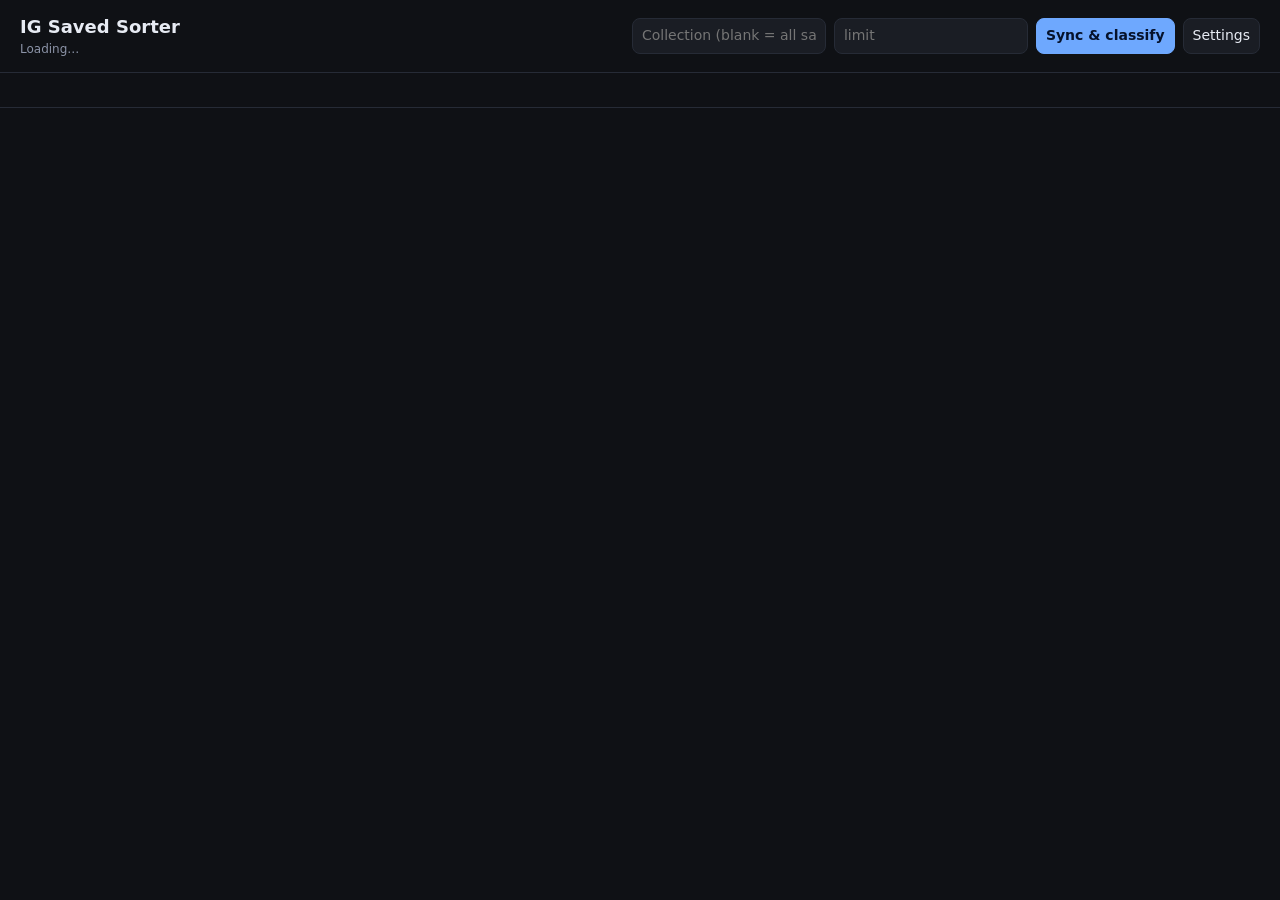
==== extension/src/app/index.html @ 196f7e74 "Add standalone MV3 Chrome extension (browser-native sorter) Pivot from the Python CLI: a Manifest V3" ====
<!doctype html>
<html lang="en">
  <head>
    <meta charset="utf-8" />
    <meta name="viewport" content="width=device-width, initial-scale=1" />
    <title>IG Saved Sorter</title>
    <link rel="stylesheet" href="app.css" />
  </head>
  <body>
    <header>
      <div class="titles">
        <h1>IG Saved Sorter</h1>
        <div class="sub" id="summary">Loading…</div>
      </div>
      <div class="controls">
        <input id="collection" list="collections" placeholder="Collection (blank = all saved)" />
        <datalist id="collections"></datalist>
        <input id="limit" type="number" min="1" placeholder="limit" />
        <button class="primary" id="sync">Sync &amp; classify</button>
        <button id="cancel" style="display:none">Cancel</button>
        <button id="settingsBtn">Settings</button>
      </div>
    </header>

    <div class="progress" id="progress"><i id="bar"></i></div>
    <div class="msg" id="msg"></div>

    <div class="bar" id="filters"></div>
    <div class="grid" id="grid"></div>
    <div class="empty" id="empty" style="display:none">
      No posts yet. Open Instagram in another tab, then click <b>Sync &amp; classify</b>.
    </div>

    <div class="drawer" id="drawer" hidden>
      <div class="drawer-inner">
        <div class="drawer-head">
          <h2>Settings</h2>
          <button id="closeSettings">✕</button>
        </div>
        <label>Confidence threshold: <span id="thVal"></span></label>
        <input type="range" id="threshold" min="0" max="0.6" step="0.01" />
        <label>Caption weight (vs image): <span id="cwVal"></span></label>
        <input type="range" id="captionWeight" min="0" max="1" step="0.05" />
        <label>Categories (JSON: name → list of phrases)</label>
        <textarea id="categories" rows="14" spellcheck="false"></textarea>
        <div class="drawer-actions">
          <button class="primary" id="saveSettings">Save</button>
          <button id="reclassify">Re-classify all</button>
          <button id="clearData">Clear data</button>
        </div>
        <p class="note" id="settingsMsg"></p>
      </div>
    </div>

    <script type="module" src="app.js"></script>
  </body>
</html>
---- extension/src/app/app.css ----
:root {
  --bg: #0f1115; --card: #1a1d24; --muted: #8b93a7; --accent: #6ea8fe;
  --line: #262b36; --text: #e7ebf3;
}
* { box-sizing: border-box; }
body { margin: 0; background: var(--bg); color: var(--text);
  font: 14px/1.4 system-ui, -apple-system, Segoe UI, Roboto, sans-serif; }

header { position: sticky; top: 0; z-index: 5; background: var(--bg);
  border-bottom: 1px solid var(--line); padding: 14px 20px;
  display: flex; align-items: center; justify-content: space-between; gap: 16px; flex-wrap: wrap; }
h1 { margin: 0; font-size: 18px; }
.sub { color: var(--muted); font-size: 12px; margin-top: 2px; }
.controls { display: flex; gap: 8px; align-items: center; flex-wrap: wrap; }
input, button, select, textarea { font: inherit; background: var(--card); color: var(--text);
  border: 1px solid var(--line); border-radius: 8px; padding: 7px 9px; }
button { cursor: pointer; }
button.primary { background: var(--accent); color: #06122b; border-color: var(--accent); font-weight: 600; }
button:disabled { opacity: .55; cursor: default; }

.progress { height: 5px; background: #0b0d11; display: none; }
.progress > i { display: block; height: 100%; width: 0; background: var(--accent); transition: width .2s; }
.msg { padding: 6px 20px; color: var(--muted); font-size: 12px; min-height: 14px; }
.msg.err { color: #ff8a80; }

.bar { display: flex; gap: 8px; flex-wrap: wrap; padding: 10px 20px; border-bottom: 1px solid var(--line); }
.chip { background: var(--card); border: 1px solid var(--line); color: #cdd5e6;
  padding: 6px 10px; border-radius: 999px; cursor: pointer; font-size: 12px; }
.chip.active { border-color: var(--accent); color: #fff; }

.grid { display: grid; grid-template-columns: repeat(auto-fill, minmax(210px, 1fr)); gap: 14px; padding: 18px 20px; }
.card { background: var(--card); border: 1px solid var(--line); border-radius: 12px; overflow: hidden; display: flex; flex-direction: column; }
.thumb { aspect-ratio: 1/1; background: #0b0d11; display: flex; align-items: center; justify-content: center; overflow: hidden; }
.thumb img { width: 100%; height: 100%; object-fit: cover; }
.thumb .none { color: var(--muted); font-size: 11px; }
.meta { padding: 10px; display: flex; flex-direction: column; gap: 7px; }
.cap { font-size: 11px; color: var(--muted); max-height: 32px; overflow: hidden; }
.conf { height: 5px; background: #0b0d11; border-radius: 4px; overflow: hidden; }
.conf > i { display: block; height: 100%; background: var(--accent); }
.row { display: flex; gap: 6px; align-items: center; justify-content: space-between; }
.row select { flex: 1; font-size: 12px; padding: 5px 6px; }
a { color: var(--accent); text-decoration: none; font-size: 12px; }
.muted { color: var(--muted); font-size: 11px; }
.empty { padding: 50px 20px; text-align: center; color: var(--muted); }

.drawer { position: fixed; inset: 0; background: rgba(0,0,0,.5); display: flex; justify-content: flex-end; }
.drawer[hidden] { display: none; }
.drawer-inner { width: min(460px, 92vw); height: 100%; background: var(--bg);
  border-left: 1px solid var(--line); padding: 18px; overflow: auto; display: flex; flex-direction: column; gap: 10px; }
.drawer-head { display: flex; justify-content: space-between; align-items: center; }
.drawer-inner label { color: var(--muted); font-size: 12px; margin-top: 6px; }
.drawer-inner input[type=range] { width: 100%; }
.drawer-inner textarea { width: 100%; font-family: ui-monospace, Menlo, monospace; font-size: 12px; }
.drawer-actions { display: flex; gap: 8px; margin-top: 10px; }
.note { color: var(--muted); font-size: 12px; }
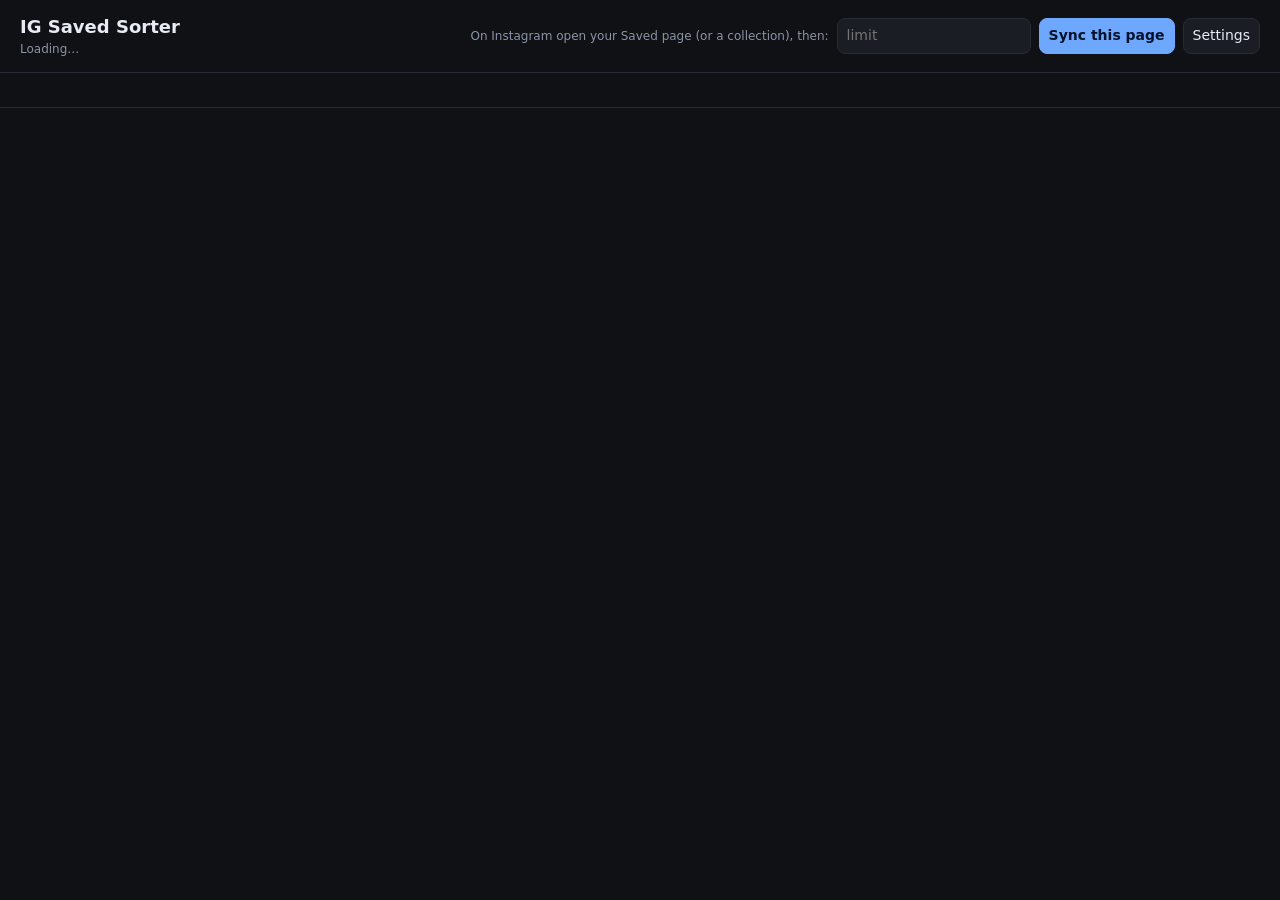
==== commit f603e226: "Read saved posts from the page (scrape), not the private API Every /api/v1/ endpoint (incl. collecti" ====
--- a/extension/src/app/index.html
+++ b/extension/src/app/index.html
@@ -13,10 +13,9 @@
         <div class="sub" id="summary">Loading…</div>
       </div>
       <div class="controls">
-        <input id="collection" list="collections" placeholder="Collection (blank = all saved)" />
-        <datalist id="collections"></datalist>
+        <span class="hint">On Instagram open your Saved page (or a collection), then:</span>
         <input id="limit" type="number" min="1" placeholder="limit" />
-        <button class="primary" id="sync">Sync &amp; classify</button>
+        <button class="primary" id="sync">Sync this page</button>
         <button id="cancel" style="display:none">Cancel</button>
         <button id="settingsBtn">Settings</button>
       </div>
--- a/extension/src/app/app.css
+++ b/extension/src/app/app.css
@@ -12,6 +12,7 @@
 h1 { margin: 0; font-size: 18px; }
 .sub { color: var(--muted); font-size: 12px; margin-top: 2px; }
 .controls { display: flex; gap: 8px; align-items: center; flex-wrap: wrap; }
+.hint { color: var(--muted); font-size: 12px; }
 input, button, select, textarea { font: inherit; background: var(--card); color: var(--text);
   border: 1px solid var(--line); border-radius: 8px; padding: 7px 9px; }
 button { cursor: pointer; }
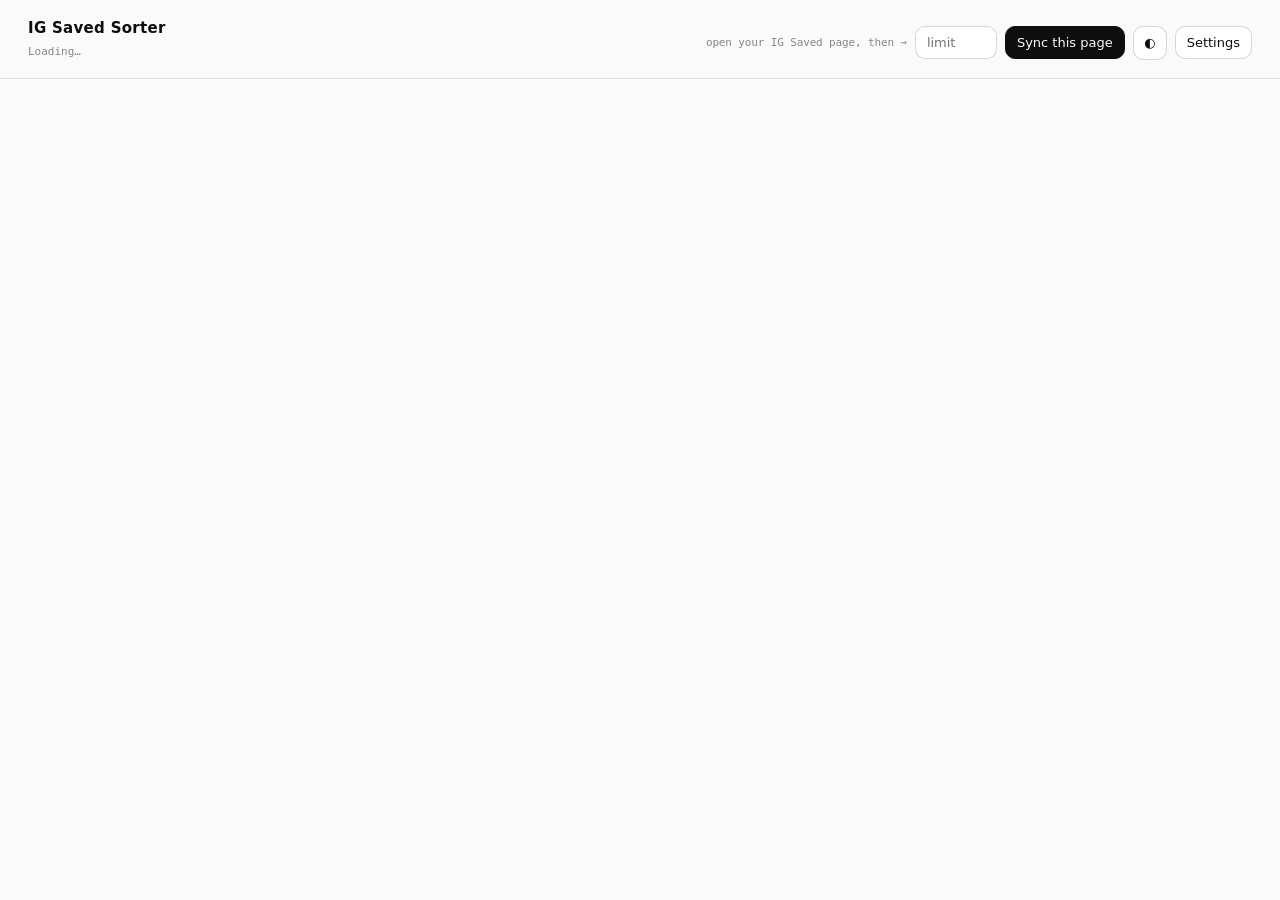
==== commit 98295214: "v0.6.0: intercept+replay fetch, hybrid keywords, redesigned gallery Fetch (no more dumb auto-scroll)" ====
--- a/extension/src/app/index.html
+++ b/extension/src/app/index.html
@@ -13,10 +13,11 @@
         <div class="sub" id="summary">Loading…</div>
       </div>
       <div class="controls">
-        <span class="hint">On Instagram open your Saved page (or a collection), then:</span>
+        <span class="hint">open your IG Saved page, then →</span>
         <input id="limit" type="number" min="1" placeholder="limit" />
         <button class="primary" id="sync">Sync this page</button>
         <button id="cancel" style="display:none">Cancel</button>
+        <button class="icon-btn" id="themeBtn" title="Toggle light / dark">◐</button>
         <button id="settingsBtn">Settings</button>
       </div>
     </header>
--- a/extension/src/app/app.css
+++ b/extension/src/app/app.css
@@ -1,56 +1,135 @@
+/* IG Saved Sorter — gallery. Cosmos-calm surfaces + Nothing-mono labels.
+   Light/dark follows the OS (prefers-color-scheme); a header toggle can force
+   either via [data-theme] on <html>. */
+
 :root {
-  --bg: #0f1115; --card: #1a1d24; --muted: #8b93a7; --accent: #6ea8fe;
-  --line: #262b36; --text: #e7ebf3;
+  --bg: #fafafa;
+  --surface: #ffffff;
+  --text: #0e0e0f;
+  --muted: #86868b;
+  --faint: #b5b5ba;
+  --line: rgba(0, 0, 0, 0.09);
+  --line-strong: rgba(0, 0, 0, 0.16);
+  --accent: #ff2d2d;
+  --font-sans: "Helvetica Neue", Inter, system-ui, -apple-system, Segoe UI, Roboto, sans-serif;
+  --font-mono: "SF Mono", ui-monospace, "Space Mono", Menlo, monospace;
 }
+@media (prefers-color-scheme: dark) {
+  :root {
+    --bg: #0b0b0c; --surface: #141416; --text: #f4f4f5;
+    --muted: #8a8a90; --faint: #55555b;
+    --line: rgba(255, 255, 255, 0.10); --line-strong: rgba(255, 255, 255, 0.18);
+  }
+}
+:root[data-theme="light"] {
+  --bg: #fafafa; --surface: #ffffff; --text: #0e0e0f; --muted: #86868b; --faint: #b5b5ba;
+  --line: rgba(0,0,0,.09); --line-strong: rgba(0,0,0,.16);
+}
+:root[data-theme="dark"] {
+  --bg: #0b0b0c; --surface: #141416; --text: #f4f4f5; --muted: #8a8a90; --faint: #55555b;
+  --line: rgba(255,255,255,.10); --line-strong: rgba(255,255,255,.18);
+}
+
 * { box-sizing: border-box; }
-body { margin: 0; background: var(--bg); color: var(--text);
-  font: 14px/1.4 system-ui, -apple-system, Segoe UI, Roboto, sans-serif; }
+html, body { margin: 0; }
+body {
+  background: var(--bg); color: var(--text); font-family: var(--font-sans);
+  font-size: 14px; line-height: 1.45; -webkit-font-smoothing: antialiased;
+  letter-spacing: -0.01em;
+}
 
-header { position: sticky; top: 0; z-index: 5; background: var(--bg);
-  border-bottom: 1px solid var(--line); padding: 14px 20px;
-  display: flex; align-items: center; justify-content: space-between; gap: 16px; flex-wrap: wrap; }
-h1 { margin: 0; font-size: 18px; }
-.sub { color: var(--muted); font-size: 12px; margin-top: 2px; }
+/* header */
+header {
+  position: sticky; top: 0; z-index: 10; background: color-mix(in srgb, var(--bg) 88%, transparent);
+  backdrop-filter: saturate(1.4) blur(12px);
+  border-bottom: 1px solid var(--line);
+  display: flex; align-items: flex-end; justify-content: space-between; gap: 20px;
+  padding: 18px 28px; flex-wrap: wrap;
+}
+h1 { margin: 0; font-size: 15px; font-weight: 600; letter-spacing: 0.02em; }
+.sub { color: var(--muted); font-size: 11px; font-family: var(--font-mono); margin-top: 4px; letter-spacing: 0; }
 .controls { display: flex; gap: 8px; align-items: center; flex-wrap: wrap; }
-.hint { color: var(--muted); font-size: 12px; }
-input, button, select, textarea { font: inherit; background: var(--card); color: var(--text);
-  border: 1px solid var(--line); border-radius: 8px; padding: 7px 9px; }
+.hint { color: var(--muted); font-size: 11px; font-family: var(--font-mono); }
+
+input, button, select, textarea {
+  font-family: var(--font-sans); font-size: 13px; color: var(--text);
+  background: var(--surface); border: 1px solid var(--line-strong); border-radius: 10px;
+  padding: 8px 11px; transition: border-color .15s, background .15s;
+}
+input:focus, select:focus, textarea:focus { outline: none; border-color: var(--text); }
 button { cursor: pointer; }
-button.primary { background: var(--accent); color: #06122b; border-color: var(--accent); font-weight: 600; }
-button:disabled { opacity: .55; cursor: default; }
+button:hover { border-color: var(--text); }
+button.primary { background: var(--text); color: var(--bg); border-color: var(--text); font-weight: 500; }
+button.primary:hover { opacity: .85; }
+button:disabled { opacity: .45; cursor: default; }
+#limit { width: 82px; }
+.icon-btn { width: 34px; height: 34px; padding: 0; display: inline-flex; align-items: center; justify-content: center; }
 
-.progress { height: 5px; background: #0b0d11; display: none; }
-.progress > i { display: block; height: 100%; width: 0; background: var(--accent); transition: width .2s; }
-.msg { padding: 6px 20px; color: var(--muted); font-size: 12px; min-height: 14px; }
-.msg.err { color: #ff8a80; }
+/* progress + messages */
+.progress { height: 2px; background: transparent; display: none; }
+.progress > i { display: block; height: 100%; width: 0; background: var(--accent); transition: width .25s; }
+.msg { padding: 8px 28px; color: var(--muted); font-size: 12px; font-family: var(--font-mono); min-height: 15px; }
+.msg.err { color: var(--accent); }
 
-.bar { display: flex; gap: 8px; flex-wrap: wrap; padding: 10px 20px; border-bottom: 1px solid var(--line); }
-.chip { background: var(--card); border: 1px solid var(--line); color: #cdd5e6;
-  padding: 6px 10px; border-radius: 999px; cursor: pointer; font-size: 12px; }
-.chip.active { border-color: var(--accent); color: #fff; }
+/* filter chips */
+.bar { display: flex; gap: 7px; flex-wrap: wrap; padding: 14px 28px; }
+.chip {
+  background: transparent; border: 1px solid var(--line-strong); color: var(--muted);
+  padding: 5px 11px; border-radius: 999px; cursor: pointer; font-size: 11px;
+  font-family: var(--font-mono); letter-spacing: 0.02em; transition: all .15s;
+}
+.chip:hover { color: var(--text); }
+.chip.active { background: var(--text); color: var(--bg); border-color: var(--text); }
 
-.grid { display: grid; grid-template-columns: repeat(auto-fill, minmax(210px, 1fr)); gap: 14px; padding: 18px 20px; }
-.card { background: var(--card); border: 1px solid var(--line); border-radius: 12px; overflow: hidden; display: flex; flex-direction: column; }
-.thumb { aspect-ratio: 1/1; background: #0b0d11; display: flex; align-items: center; justify-content: center; overflow: hidden; }
-.thumb img { width: 100%; height: 100%; object-fit: cover; }
-.thumb .none { color: var(--muted); font-size: 11px; }
-.meta { padding: 10px; display: flex; flex-direction: column; gap: 7px; }
-.cap { font-size: 11px; color: var(--muted); max-height: 32px; overflow: hidden; }
-.conf { height: 5px; background: #0b0d11; border-radius: 4px; overflow: hidden; }
-.conf > i { display: block; height: 100%; background: var(--accent); }
-.row { display: flex; gap: 6px; align-items: center; justify-content: space-between; }
-.row select { flex: 1; font-size: 12px; padding: 5px 6px; }
-a { color: var(--accent); text-decoration: none; font-size: 12px; }
-.muted { color: var(--muted); font-size: 11px; }
-.empty { padding: 50px 20px; text-align: center; color: var(--muted); }
+/* grid */
+.grid {
+  display: grid; grid-template-columns: repeat(auto-fill, minmax(210px, 1fr));
+  gap: 26px 20px; padding: 12px 28px 60px; max-width: 1500px; margin: 0 auto;
+}
+.card { display: flex; flex-direction: column; gap: 11px; }
+.thumb {
+  aspect-ratio: 1 / 1; border-radius: 14px; overflow: hidden; background: var(--surface);
+  border: 1px solid var(--line); position: relative; cursor: pointer;
+  transition: transform .18s ease, border-color .18s ease;
+}
+.thumb:hover { transform: translateY(-2px); border-color: var(--line-strong); }
+.thumb img { width: 100%; height: 100%; object-fit: cover; display: block; }
+.thumb .none { position: absolute; inset: 0; display: flex; align-items: center; justify-content: center; color: var(--faint); font-family: var(--font-mono); font-size: 10px; }
 
-.drawer { position: fixed; inset: 0; background: rgba(0,0,0,.5); display: flex; justify-content: flex-end; }
+.meta { display: flex; flex-direction: column; gap: 7px; padding: 0 2px; }
+.cat {
+  font-family: var(--font-mono); font-size: 10.5px; font-weight: 700; letter-spacing: 0.08em;
+  text-transform: uppercase; color: var(--text); display: flex; align-items: center; gap: 6px;
+}
+.cat .manual { color: var(--faint); font-weight: 400; }
+.kw { list-style: none; margin: 0; padding: 0; display: flex; flex-direction: column; gap: 2px; }
+.kw li { font-size: 12px; font-weight: 350; color: var(--muted); display: flex; gap: 7px; }
+.kw li::before { content: "–"; color: var(--faint); }
+.foot { display: flex; align-items: center; justify-content: space-between; margin-top: 2px; }
+.conf { flex: 1; height: 2px; background: var(--line); border-radius: 2px; overflow: hidden; margin-right: 10px; }
+.conf > i { display: block; height: 100%; background: var(--faint); }
+.recat {
+  font-family: var(--font-mono); font-size: 10px; color: var(--muted);
+  border: none; background: transparent; padding: 2px 4px; border-radius: 6px; cursor: pointer;
+  max-width: 120px;
+}
+.recat:hover { color: var(--text); }
+a.open { font-family: var(--font-mono); font-size: 10px; color: var(--muted); text-decoration: none; }
+a.open:hover { color: var(--text); }
+
+.empty { padding: 80px 28px; text-align: center; color: var(--muted); font-family: var(--font-mono); font-size: 13px; }
+
+/* settings drawer */
+.drawer { position: fixed; inset: 0; background: rgba(0,0,0,.45); display: flex; justify-content: flex-end; z-index: 20; }
 .drawer[hidden] { display: none; }
-.drawer-inner { width: min(460px, 92vw); height: 100%; background: var(--bg);
-  border-left: 1px solid var(--line); padding: 18px; overflow: auto; display: flex; flex-direction: column; gap: 10px; }
+.drawer-inner {
+  width: min(460px, 92vw); height: 100%; background: var(--bg); border-left: 1px solid var(--line);
+  padding: 22px; overflow: auto; display: flex; flex-direction: column; gap: 12px;
+}
 .drawer-head { display: flex; justify-content: space-between; align-items: center; }
-.drawer-inner label { color: var(--muted); font-size: 12px; margin-top: 6px; }
-.drawer-inner input[type=range] { width: 100%; }
-.drawer-inner textarea { width: 100%; font-family: ui-monospace, Menlo, monospace; font-size: 12px; }
-.drawer-actions { display: flex; gap: 8px; margin-top: 10px; }
+.drawer-head h2 { font-size: 15px; margin: 0; }
+.drawer-inner label { color: var(--muted); font-size: 11px; font-family: var(--font-mono); margin-top: 8px; text-transform: uppercase; letter-spacing: .04em; }
+.drawer-inner input[type="range"] { width: 100%; accent-color: var(--accent); }
+.drawer-inner textarea { width: 100%; font-family: var(--font-mono); font-size: 12px; line-height: 1.5; }
+.drawer-actions { display: flex; gap: 8px; margin-top: 12px; }
 .note { color: var(--muted); font-size: 12px; }
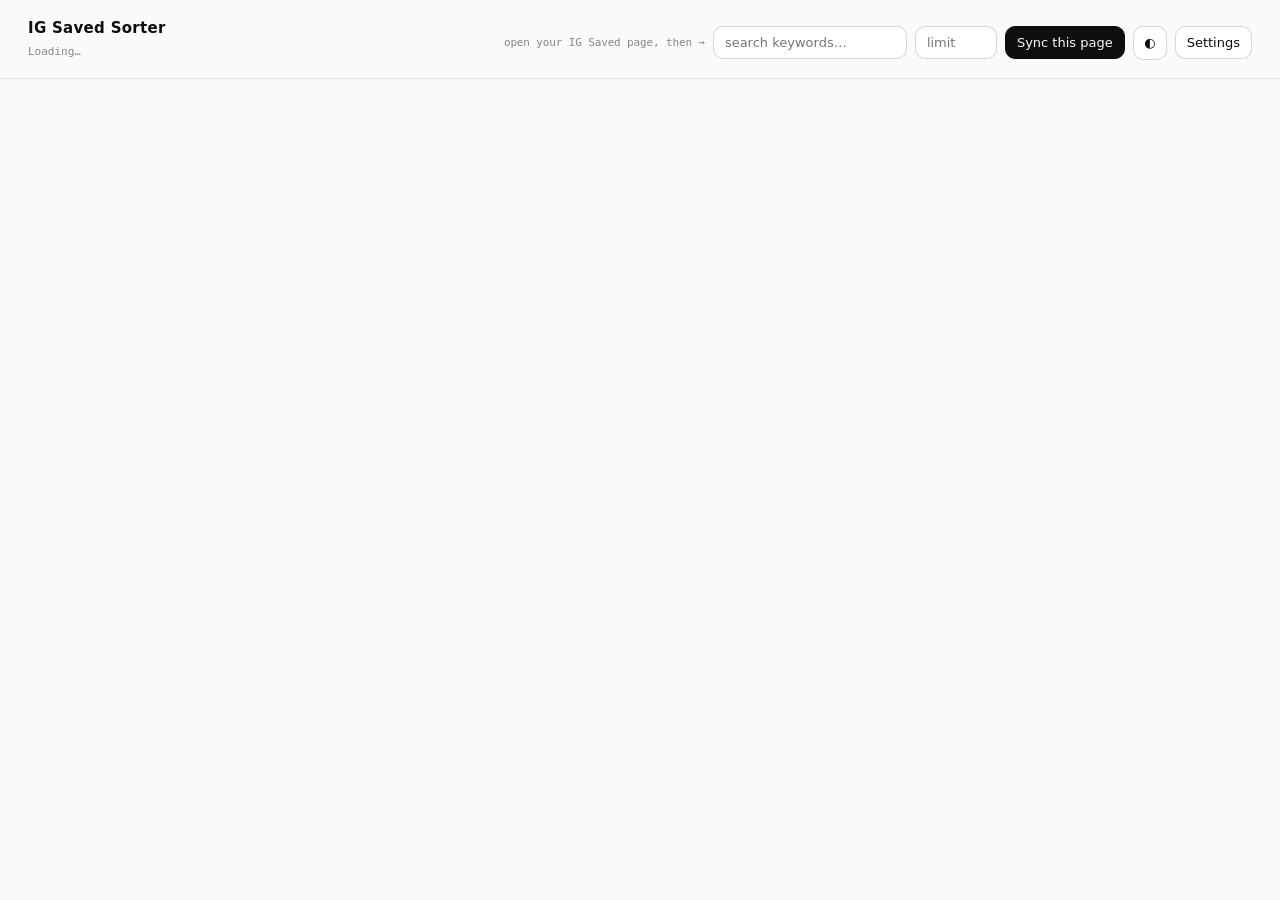
==== commit f656e79e: "Multi-label categorization + keyword search (v0.9.0) Categorization accuracy: - Add 5 categories tha" ====
--- a/extension/src/app/index.html
+++ b/extension/src/app/index.html
@@ -14,6 +14,7 @@
       </div>
       <div class="controls">
         <span class="hint">open your IG Saved page, then →</span>
+        <input id="search" type="search" placeholder="search keywords…" />
         <input id="limit" type="number" min="1" placeholder="limit" />
         <button class="primary" id="sync">Sync this page</button>
         <button id="cancel" style="display:none">Cancel</button>
@@ -37,6 +38,15 @@
           <h2>Settings</h2>
           <button id="closeSettings">✕</button>
         </div>
+        <div class="section-label">Layout</div>
+        <label>Corner radius: <span id="crVal"></span>px</label>
+        <input type="range" id="cardRadius" min="0" max="24" step="1" />
+        <label>Card size: <span id="cmVal"></span>px</label>
+        <input type="range" id="cardMinWidth" min="150" max="340" step="10" />
+        <label>Gap: <span id="ggVal"></span>px</label>
+        <input type="range" id="gridGap" min="8" max="44" step="2" />
+
+        <div class="section-label">Classification</div>
         <label>Confidence threshold: <span id="thVal"></span></label>
         <input type="range" id="threshold" min="0" max="0.6" step="0.01" />
         <label>Caption weight (vs image): <span id="cwVal"></span></label>
@@ -45,10 +55,19 @@
         <textarea id="categories" rows="14" spellcheck="false"></textarea>
         <div class="drawer-actions">
           <button class="primary" id="saveSettings">Save</button>
+          <button id="resetCats">Reset categories</button>
           <button id="reclassify">Re-classify all</button>
           <button id="clearData">Clear data</button>
         </div>
         <p class="note" id="settingsMsg"></p>
+
+        <div class="section-label">Logs</div>
+        <pre id="logs" class="logs"></pre>
+        <div class="drawer-actions">
+          <button id="copyLogs">Copy logs</button>
+          <button id="refreshLogs">Refresh</button>
+          <button id="clearLogs">Clear</button>
+        </div>
       </div>
     </div>
 
--- a/extension/src/app/app.css
+++ b/extension/src/app/app.css
@@ -13,6 +13,10 @@
   --accent: #ff2d2d;
   --font-sans: "Helvetica Neue", Inter, system-ui, -apple-system, Segoe UI, Roboto, sans-serif;
   --font-mono: "SF Mono", ui-monospace, "Space Mono", Menlo, monospace;
+  /* gallery layout — overridden from Settings at runtime */
+  --card-radius: 6px;
+  --card-min: 210px;
+  --grid-gap: 22px;
 }
 @media (prefers-color-scheme: dark) {
   :root {
@@ -63,6 +67,7 @@
 button.primary:hover { opacity: .85; }
 button:disabled { opacity: .45; cursor: default; }
 #limit { width: 82px; }
+#search { min-width: 170px; }
 .icon-btn { width: 34px; height: 34px; padding: 0; display: inline-flex; align-items: center; justify-content: center; }
 
 /* progress + messages */
@@ -83,12 +88,12 @@
 
 /* grid */
 .grid {
-  display: grid; grid-template-columns: repeat(auto-fill, minmax(210px, 1fr));
-  gap: 26px 20px; padding: 12px 28px 60px; max-width: 1500px; margin: 0 auto;
+  display: grid; grid-template-columns: repeat(auto-fill, minmax(var(--card-min), 1fr));
+  gap: calc(var(--grid-gap) + 4px) var(--grid-gap); padding: 12px 28px 60px; max-width: 1500px; margin: 0 auto;
 }
 .card { display: flex; flex-direction: column; gap: 11px; }
 .thumb {
-  aspect-ratio: 1 / 1; border-radius: 14px; overflow: hidden; background: var(--surface);
+  aspect-ratio: 1 / 1; border-radius: var(--card-radius); overflow: hidden; background: var(--surface);
   border: 1px solid var(--line); position: relative; cursor: pointer;
   transition: transform .18s ease, border-color .18s ease;
 }
@@ -108,12 +113,19 @@
 .foot { display: flex; align-items: center; justify-content: space-between; margin-top: 2px; }
 .conf { flex: 1; height: 2px; background: var(--line); border-radius: 2px; overflow: hidden; margin-right: 10px; }
 .conf > i { display: block; height: 100%; background: var(--faint); }
-.recat {
+/* category chips (display) + multi-label editor */
+.cat { flex-wrap: wrap; }
+.catchip { border: 1px solid var(--line-strong); border-radius: 999px; padding: 1px 7px; font-size: 9.5px; letter-spacing: .06em; color: var(--muted); }
+.catedit { display: flex; flex-wrap: wrap; gap: 4px; align-items: center; margin-top: 2px; }
+.catchip.edit { text-transform: none; font-family: var(--font-mono); }
+.catchip.edit b { cursor: pointer; color: var(--faint); font-weight: 700; }
+.catchip.edit b:hover { color: var(--accent); }
+.addcat {
   font-family: var(--font-mono); font-size: 10px; color: var(--muted);
   border: none; background: transparent; padding: 2px 4px; border-radius: 6px; cursor: pointer;
   max-width: 120px;
 }
-.recat:hover { color: var(--text); }
+.addcat:hover { color: var(--text); }
 a.open { font-family: var(--font-mono); font-size: 10px; color: var(--muted); text-decoration: none; }
 a.open:hover { color: var(--text); }
 
@@ -133,3 +145,6 @@
 .drawer-inner textarea { width: 100%; font-family: var(--font-mono); font-size: 12px; line-height: 1.5; }
 .drawer-actions { display: flex; gap: 8px; margin-top: 12px; }
 .note { color: var(--muted); font-size: 12px; }
+.section-label { font-family: var(--font-mono); font-size: 11px; letter-spacing: .08em; text-transform: uppercase; color: var(--text); margin-top: 14px; padding-bottom: 4px; border-bottom: 1px solid var(--line); }
+.logs { font-family: var(--font-mono); font-size: 11px; line-height: 1.5; color: var(--muted); background: var(--surface); border: 1px solid var(--line); border-radius: 8px; padding: 10px; max-height: 220px; overflow: auto; white-space: pre-wrap; word-break: break-word; margin: 6px 0 0; }
+.logs .e { color: var(--accent); }
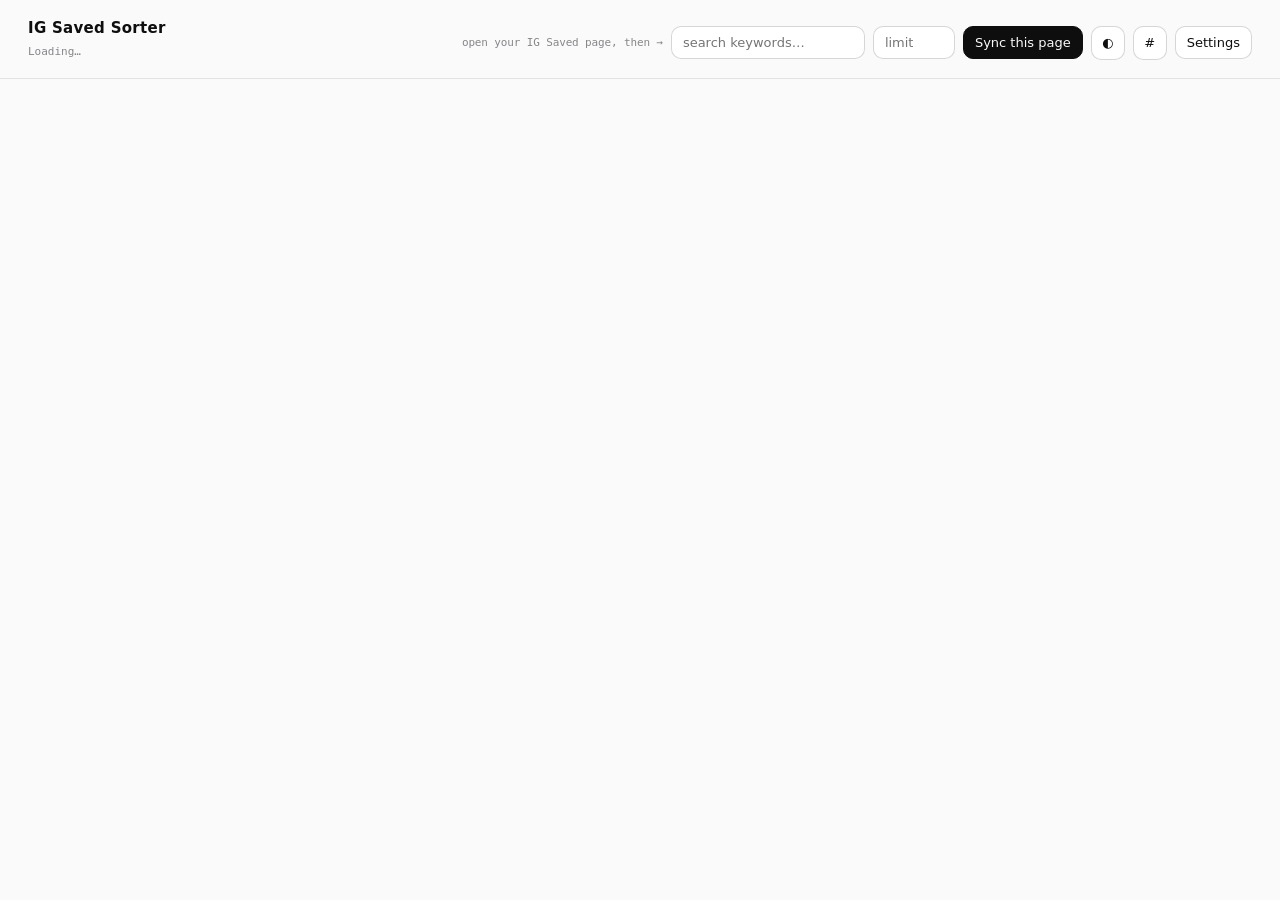
==== commit 7dd01015: "Fix saved-post crawl cap + collapsible keywords (v0.9.1) Crawl cap (user with >2474 saved posts coul" ====
--- a/extension/src/app/index.html
+++ b/extension/src/app/index.html
@@ -19,6 +19,7 @@
         <button class="primary" id="sync">Sync this page</button>
         <button id="cancel" style="display:none">Cancel</button>
         <button class="icon-btn" id="themeBtn" title="Toggle light / dark">◐</button>
+        <button class="icon-btn" id="kwBtn" title="Show / hide keywords">#</button>
         <button id="settingsBtn">Settings</button>
       </div>
     </header>
@@ -57,6 +58,7 @@
           <button class="primary" id="saveSettings">Save</button>
           <button id="resetCats">Reset categories</button>
           <button id="reclassify">Re-classify all</button>
+          <button id="resetSync" title="Re-crawl from scratch (keeps posts)">Force full re-sync</button>
           <button id="clearData">Clear data</button>
         </div>
         <p class="note" id="settingsMsg"></p>
--- a/extension/src/app/app.css
+++ b/extension/src/app/app.css
@@ -69,6 +69,7 @@
 #limit { width: 82px; }
 #search { min-width: 170px; }
 .icon-btn { width: 34px; height: 34px; padding: 0; display: inline-flex; align-items: center; justify-content: center; }
+.icon-btn.active { background: var(--text); color: var(--bg); border-color: var(--text); }
 
 /* progress + messages */
 .progress { height: 2px; background: transparent; display: none; }
@@ -107,9 +108,15 @@
   text-transform: uppercase; color: var(--text); display: flex; align-items: center; gap: 6px;
 }
 .cat .manual { color: var(--faint); font-weight: 400; }
-.kw { list-style: none; margin: 0; padding: 0; display: flex; flex-direction: column; gap: 2px; }
-.kw li { font-size: 12px; font-weight: 350; color: var(--muted); display: flex; gap: 7px; }
-.kw li::before { content: "–"; color: var(--faint); }
+.kw { margin: 0; }
+.kw > summary { list-style: none; cursor: pointer; user-select: none; font-family: var(--font-mono); font-size: 10px; letter-spacing: .04em; text-transform: uppercase; color: var(--faint); }
+.kw > summary::-webkit-details-marker { display: none; }
+.kw > summary::before { content: "▸ "; }
+.kw[open] > summary::before { content: "▾ "; }
+.kw > summary:hover { color: var(--muted); }
+.kw ul { list-style: none; margin: 5px 0 0; padding: 0; display: flex; flex-direction: column; gap: 2px; }
+.kw ul li { font-size: 12px; font-weight: 350; color: var(--muted); display: flex; gap: 7px; }
+.kw ul li::before { content: "–"; color: var(--faint); }
 .foot { display: flex; align-items: center; justify-content: space-between; margin-top: 2px; }
 .conf { flex: 1; height: 2px; background: var(--line); border-radius: 2px; overflow: hidden; margin-right: 10px; }
 .conf > i { display: block; height: 100%; background: var(--faint); }
